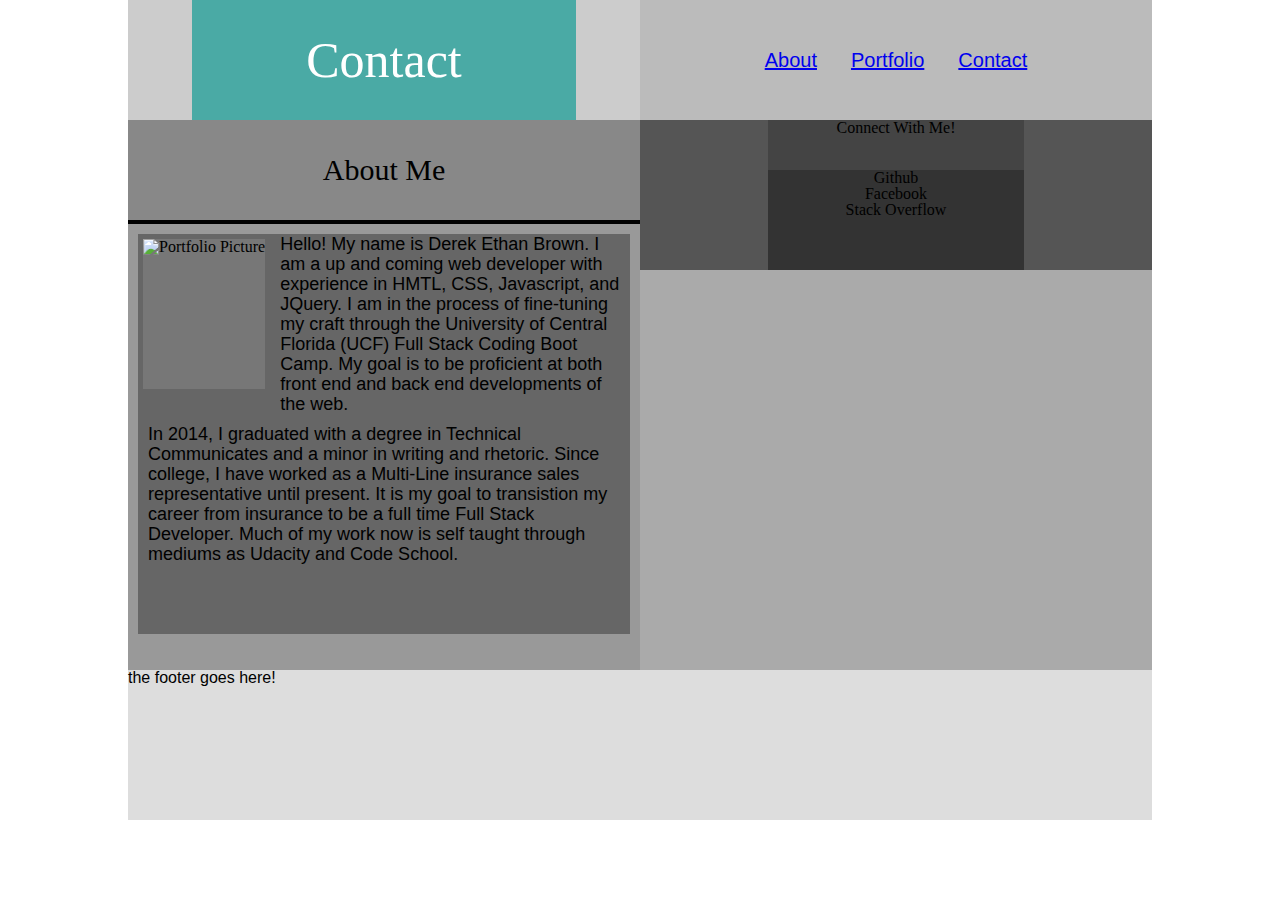
==== contact.html @ a9cfdea4 "Seventh commit" ====
<!DOCTYPE html>
<html lang="en-us">
<head>
    <meta charset="UTF-8">
    <title>Contact</title>
    <link rel="stylesheet" href="assets/css/reset.css">
    <link rel="stylesheet" href="assets/css/style.css">

</head>

<body>

<div class="container"> <!--opens container-->

    <div class="header clearfix"> <!-- opens header -->
        <div class="name">
            <h1>Contact</h1>
        </div>
        <div class="nav">
            <ul>
                <li><a href="index.html">About</a></li>
                <li><a href="portfolio.html">Portfolio</a></li>
                <li><a href="contact.html">Contact</a></li>
            </ul>
        </div>
    </div> <!-- closes header-->


    <div class="main clearfix"> <!--opens main-->

        <div class="main-content"> <!--opens main content-->
            <div class="content-title">
                <h2>About Me</h2>
            </div>
            <div class="image clearfix">
                <img src="assets/images/Portfolio Pic Smaller.jpg" alt="Portfolio Picture">
            </div>
                <div class="content">
                    <p>Hello! My name is Derek Ethan Brown. I am a up and coming web developer with experience in HMTL, CSS, Javascript, and JQuery. I am in the process of fine-tuning my craft through the University of Central Florida (UCF) Full Stack Coding Boot Camp. My goal is to be proficient at both front end and back end developments of the web.
                    </p>
                    <p>In 2014, I graduated with a degree in Technical Communicates and a minor in writing and rhetoric. Since college, I have worked as a Multi-Line insurance sales representative until present. It is my goal to transistion my career from insurance to be a full time Full Stack Developer. Much of my work now is self taught through mediums as Udacity and Code School.
                    </p>
                </div>
        </div>

        <div class="connect"> <!-- opens connect -->
            <div class="connect-title">
                <h3>Connect With Me!</h3>
            </div>
            <div class="links">
                <ul>
                    <li>Github</li>
                    <li>Facebook</li>
                    <li>Stack Overflow</li>
                </ul>
            </div>
        </div> <!-- closes connect -->

    </div> <!-- closes main content -->

    <div class="footer">
        <p>the footer goes here!</p>
    </div>


</div> <!--closes container -->
</body>
</html>
---- assets/css/style.css ----
body{
    width: 1024px;
    margin: 0 auto 0 auto;
}
h1, h2, h3, h4{
    font-family: Georgia, Times, 'Times New Roman', serif;
}
p, a{
    font-family:'Arial', 'Helvetica Neue', Helvetica, sans-serif;
}
.container{
    width: 100%;
}

/* Begin edit for header and included elements */
.header{
    width: 100%;
    height: 120px;
}
.name, .nav{
    text-align: center;
    width: 50%;
    float: left;
    height: 120px;
}
.nav ul{
    position: relative;
    top: 50%;
    transform: translateY(-50%);
}
.name h1{
    font-size: 50px;
    background-color: #4aaaa5;
    width: 75%;
    text-align: center;
    margin: 0 auto;
    color: #fff;
    padding: 35px 0;
}
.nav li{
    display: inline;
    list-style-type: none;
    margin: 0 15px;
    font-size: 20px;
}
/* End edit for Header */


/* Begin edit for Main and included elements*/
.main{
    width: 100%;
}
.main-content{
    float: left;
    width: 50%;
    height: 550px;
}
.content-title{
    height: 100px;
    border-bottom: 4px solid #000;
}
.content-title h2{
    font-size: 30px;
    text-align: center;
    position: relative;
    top: 50%;
    transform: translateY(-50%);
}
.image{
    float: left;
    margin: 15px;
    height: 150px;
}
.content{
    margin: 10px;
    height: 400px;
}
.content p{
    font-size: 18px;
    margin: 10px;
    line-height: 20px;
}

.connect{
    text-align: center;
    float: left;
    width: 50%;
    height: 150px;
}
.connect-title, .links{
    width: 50%;
    margin: 0 auto;
}
.connect-title{
    height: 50px;
}
.links{
    height: 100px;
}

/* End edit for Main */

/* Begin edit for Footer */

.footer{
    width: 100%;
    height: 150px;

}

/* End edit for Footer */


/* Clearfix class to resolve float issues */
.clearfix::after{
    content:"";
    display: block;
    clear: both;
}
/* end Clearfix */

/* temporary colors*/

.container{
    background-color: #ddd;
}
.header{
    background-color: #eee;
}
.name{
    background-color: #ccc;
}
.nav{
    background-color: #bbb;
}
.main{
    background-color: #aaa;
}
.main-content{
    background-color: #999;
}
.content-title{
    background-color: #888;
}
.image{
    background-color: #777;
}
.content{
    background-color: #666;
}
.connect{
    background-color: #555;
}
.connect-title{
    background-color: #444;
}
.links{
    background-color: #333;
}
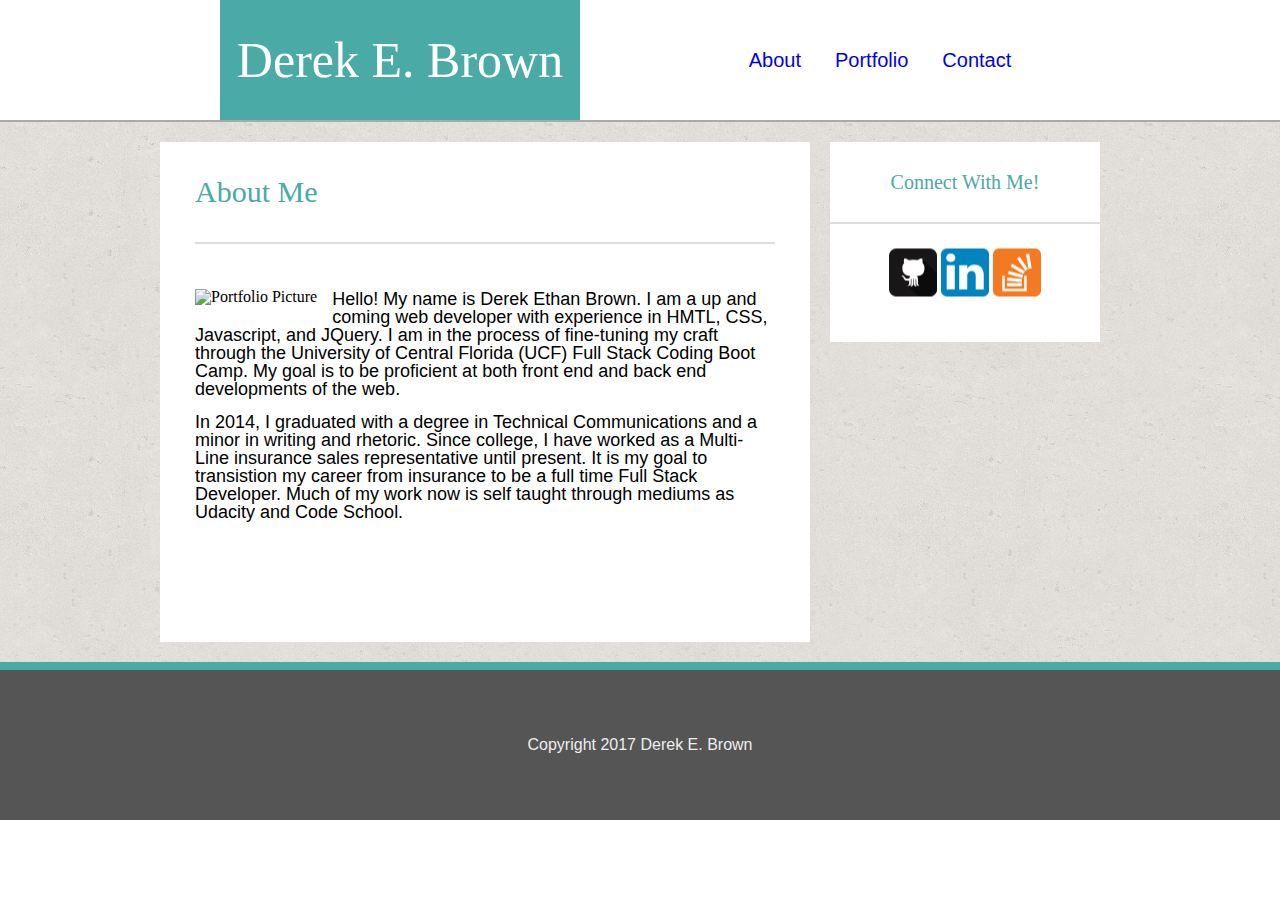
==== commit 4bcec9ee: "Tenth commit" ====
--- a/contact.html
+++ b/contact.html
@@ -12,9 +12,10 @@
 
 <div class="container"> <!--opens container-->
 
-    <div class="header clearfix"> <!-- opens header -->
+    <div class="header"> <!-- opens header -->
+        <div class="topbar">
         <div class="name">
-            <h1>Contact</h1>
+            <h1>Derek E. Brown</h1>
         </div>
         <div class="nav">
             <ul>
@@ -23,25 +24,29 @@
                 <li><a href="contact.html">Contact</a></li>
             </ul>
         </div>
+        </div>
     </div> <!-- closes header-->
-
-
+    <div class="main-box"> <!--opens main-box-->
     <div class="main clearfix"> <!--opens main-->
 
         <div class="main-content"> <!--opens main content-->
             <div class="content-title">
                 <h2>About Me</h2>
             </div>
-            <div class="image clearfix">
-                <img src="assets/images/Portfolio Pic Smaller.jpg" alt="Portfolio Picture">
-            </div>
-                <div class="content">
-                    <p>Hello! My name is Derek Ethan Brown. I am a up and coming web developer with experience in HMTL, CSS, Javascript, and JQuery. I am in the process of fine-tuning my craft through the University of Central Florida (UCF) Full Stack Coding Boot Camp. My goal is to be proficient at both front end and back end developments of the web.
-                    </p>
-                    <p>In 2014, I graduated with a degree in Technical Communicates and a minor in writing and rhetoric. Since college, I have worked as a Multi-Line insurance sales representative until present. It is my goal to transistion my career from insurance to be a full time Full Stack Developer. Much of my work now is self taught through mediums as Udacity and Code School.
-                    </p>
-                </div>
-        </div>
+                <div class="content"> <!--opens content-->
+                    <div class="image">
+                        <img src="assets/images/Portfolio Pic Smaller.jpg" alt="Portfolio Picture">
+                    </div>
+                        <div class="para1">
+                        <p>Hello! My name is Derek Ethan Brown. I am a up and coming web developer with experience in HMTL, CSS, Javascript, and JQuery. I am in the process of fine-tuning my craft through the University of Central Florida (UCF) Full Stack Coding Boot Camp. My goal is to be proficient at both front end and back end developments of the web.
+                        </p>
+                        </div>
+                        <div class="para2">
+                        <p>In 2014, I graduated with a degree in Technical Communications and a minor in writing and rhetoric. Since college, I have worked as a Multi-Line insurance sales representative until present. It is my goal to transistion my career from insurance to be a full time Full Stack Developer. Much of my work now is self taught through mediums as Udacity and Code School.
+                        </p>
+                        </div>
+                </div> <!--closes content-->
+        </div> <!--closes main-content-->
 
         <div class="connect"> <!-- opens connect -->
             <div class="connect-title">
@@ -49,17 +54,20 @@
             </div>
             <div class="links">
                 <ul>
-                    <li>Github</li>
-                    <li>Facebook</li>
-                    <li>Stack Overflow</li>
+                    <li><a href="https://github.com/derek-brown/">
+                        <img src="assets/images/Github.png" alt="Github logo"></a></li>
+                    <li><a href="www.linkedin.com/in/derek-ethan-brown">
+                        <img src="assets/images/LinkedIn.png" alt="LinkedIn logo"></a></li>
+                    <li><a href="https://stackoverflow.com/story/derek-brown">
+                        <img src="assets/images/Stack Overflow.png" alt="Stack Overflow Logo"></a></li>
                 </ul>
             </div>
         </div> <!-- closes connect -->
-
     </div> <!-- closes main content -->
+    </div>  <!-- closes main-box-->
 
     <div class="footer">
-        <p>the footer goes here!</p>
+        <p>Copyright 2017 Derek E. Brown</p>
     </div>
 
 
--- a/assets/css/style.css
+++ b/assets/css/style.css
@@ -1,6 +1,5 @@
 
 body{
-    width: 1024px;
     margin: 0 auto 0 auto;
 }
 h1, h2, h3, h4{
@@ -16,7 +15,13 @@
 /* Begin edit for header and included elements */
 .header{
     width: 100%;
+    margin: 0 auto;
     height: 120px;
+    border-bottom: 2px solid #aaa;
+}
+.topbar{
+    width: 960px;
+    margin: 0 auto;
 }
 .name, .nav{
     text-align: center;
@@ -44,60 +49,93 @@
     margin: 0 15px;
     font-size: 20px;
 }
+.nav a{
+    text-decoration: none;
+}
 /* End edit for Header */
 
 
 /* Begin edit for Main and included elements*/
+
+.main-box{
+    width: 100%;
+    background-image: url('../images/cork-wallet.png')
+}
 .main{
-    width: 100%;
+    width: 960px;
+    margin: 0px auto;
 }
 .main-content{
     float: left;
-    width: 50%;
-    height: 550px;
+    width: 650px;
+    height: 500px;
+    background-color: #fff;
+    margin: 20px 0;
 }
 .content-title{
     height: 100px;
-    border-bottom: 4px solid #000;
+    margin: 0 35px;
+    border-bottom: 2px solid #ddd;
 }
 .content-title h2{
     font-size: 30px;
-    text-align: center;
+    color: #4aaaa5;
     position: relative;
     top: 50%;
     transform: translateY(-50%);
 }
 .image{
+    position: relative;
     float: left;
     margin: 15px;
-    height: 150px;
 }
 .content{
-    margin: 10px;
-    height: 400px;
+    margin: 30px 20px 0px 20px;
+    height: 335px;
 }
 .content p{
     font-size: 18px;
-    margin: 10px;
-    line-height: 20px;
+    margin: 15px;
+}
+.para1{
+    padding-top: 1px;
+}
+.para2{
 }
 
 .connect{
     text-align: center;
     float: left;
-    width: 50%;
-    height: 150px;
+    width: 270px;
+    height: 200px;
+    margin: 20px 0 0 20px;
+    background-color: #fff;
 }
 .connect-title, .links{
-    width: 50%;
-    margin: 0 auto;
+    width: 100%;
 }
 .connect-title{
-    height: 50px;
+    height: 80px;
+    border-bottom: 2px solid #ddd;
+}
+.connect-title h3{
+    font-size: 20px;
+    position: relative;
+    top: 50%;
+    transform: translateY(-50%);
+    color: #4aaaa5;
 }
 .links{
     height: 100px;
 }
+.links ul{
+    position: relative;
+    top: 50%;
+    transform: translateY(-50%);
+}
+.links li{
+    display: inline;
+}
 
 /* End edit for Main */
 
@@ -106,7 +144,15 @@
 .footer{
     width: 100%;
     height: 150px;
-
+    border-top: 8px solid #4aaaa5;
+    background-color: #555;
+}
+.footer p{
+    text-align: center;
+    position: relative;
+    top: 50%;
+    transform: translateY(-50%);
+    color: #eee;
 }
 
 /* End edit for Footer */
@@ -122,6 +168,7 @@
 
 /* temporary colors*/
 
+/*
 .container{
     background-color: #ddd;
 }
@@ -145,9 +192,6 @@
 }
 .image{
     background-color: #777;
-}
-.content{
-    background-color: #666;
 }
 .connect{
     background-color: #555;
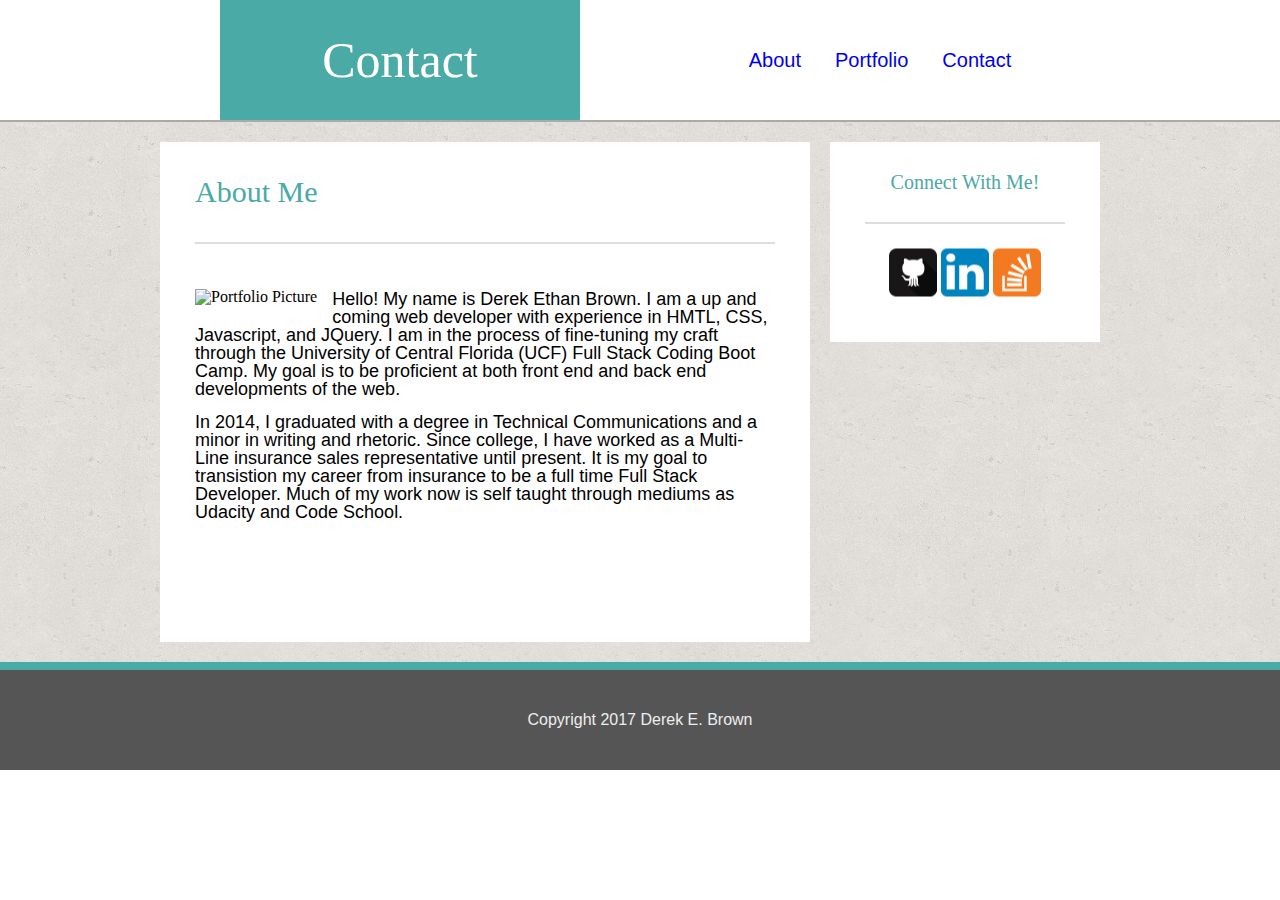
==== commit 5395c7f4: "Eleventh commit" ====
--- a/contact.html
+++ b/contact.html
@@ -15,7 +15,7 @@
     <div class="header"> <!-- opens header -->
         <div class="topbar">
         <div class="name">
-            <h1>Derek E. Brown</h1>
+            <h1>Contact</h1>
         </div>
         <div class="nav">
             <ul>
--- a/assets/css/style.css
+++ b/assets/css/style.css
@@ -1,4 +1,3 @@
-
 body{
     margin: 0 auto 0 auto;
 }
@@ -100,8 +99,6 @@
 .para1{
     padding-top: 1px;
 }
-.para2{
-}
 
 .connect{
     text-align: center;
@@ -111,11 +108,9 @@
     margin: 20px 0 0 20px;
     background-color: #fff;
 }
-.connect-title, .links{
-    width: 100%;
-}
 .connect-title{
     height: 80px;
+    margin: 0 35px;
     border-bottom: 2px solid #ddd;
 }
 .connect-title h3{
@@ -143,7 +138,7 @@
 
 .footer{
     width: 100%;
-    height: 150px;
+    height: 100px;
     border-top: 8px solid #4aaaa5;
     background-color: #555;
 }
@@ -201,4 +196,4 @@
 }
 .links{
     background-color: #333;
-}+} */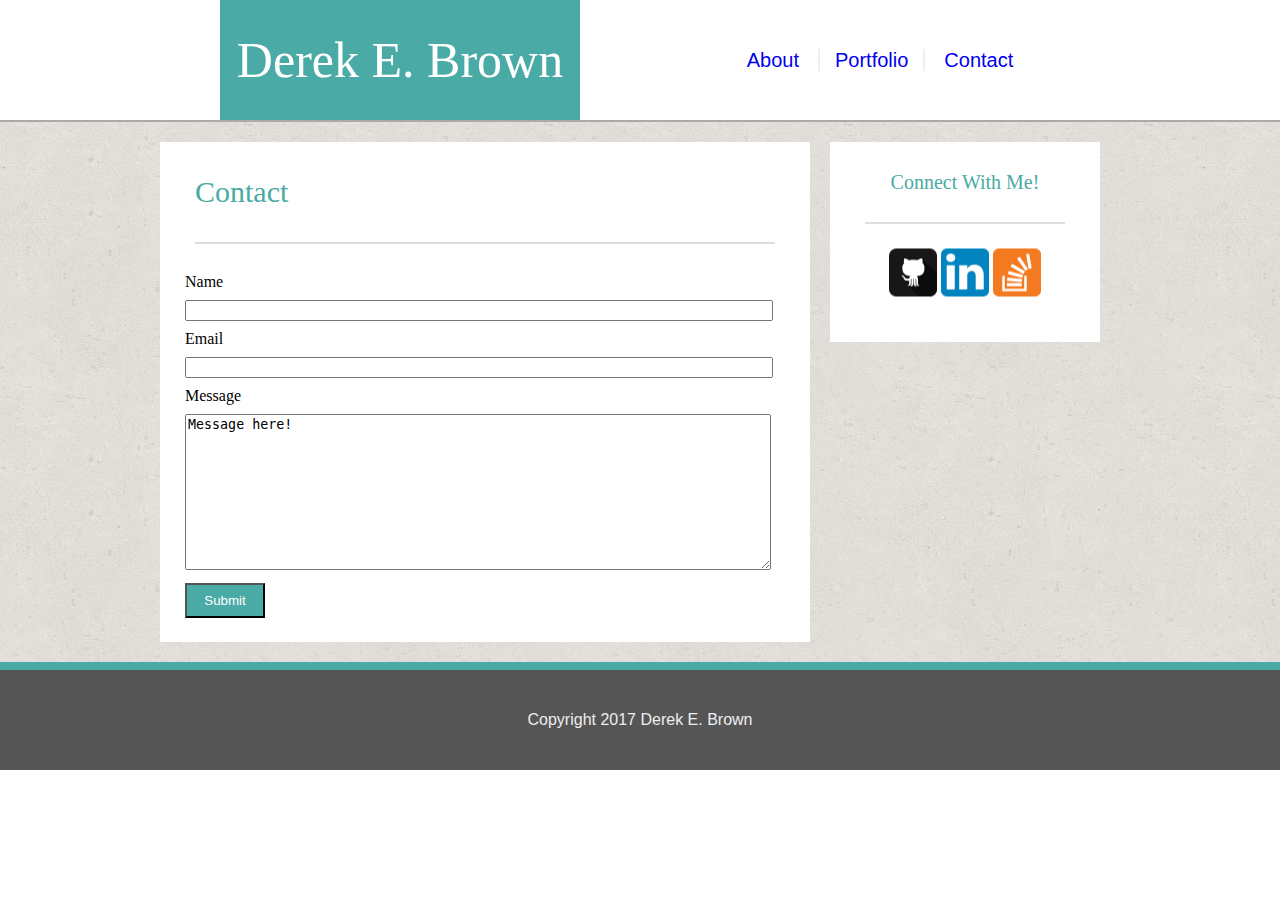
==== commit 1aa54cdb: "Thirteen commit" ====
--- a/contact.html
+++ b/contact.html
@@ -15,12 +15,12 @@
     <div class="header"> <!-- opens header -->
         <div class="topbar">
         <div class="name">
-            <h1>Contact</h1>
+            <h1>Derek E. Brown</h1>
         </div>
         <div class="nav">
             <ul>
                 <li><a href="index.html">About</a></li>
-                <li><a href="portfolio.html">Portfolio</a></li>
+                <li id="portfolio"><a href="portfolio.html">Portfolio</a></li>
                 <li><a href="contact.html">Contact</a></li>
             </ul>
         </div>
@@ -31,20 +31,18 @@
 
         <div class="main-content"> <!--opens main content-->
             <div class="content-title">
-                <h2>About Me</h2>
+                <h2>Contact</h2>
             </div>
                 <div class="content"> <!--opens content-->
-                    <div class="image">
-                        <img src="assets/images/Portfolio Pic Smaller.jpg" alt="Portfolio Picture">
-                    </div>
-                        <div class="para1">
-                        <p>Hello! My name is Derek Ethan Brown. I am a up and coming web developer with experience in HMTL, CSS, Javascript, and JQuery. I am in the process of fine-tuning my craft through the University of Central Florida (UCF) Full Stack Coding Boot Camp. My goal is to be proficient at both front end and back end developments of the web.
-                        </p>
-                        </div>
-                        <div class="para2">
-                        <p>In 2014, I graduated with a degree in Technical Communications and a minor in writing and rhetoric. Since college, I have worked as a Multi-Line insurance sales representative until present. It is my goal to transistion my career from insurance to be a full time Full Stack Developer. Much of my work now is self taught through mediums as Udacity and Code School.
-                        </p>
-                        </div>
+                    <div class="form"> <!--opens form-->
+                        <h3>Name</h3>
+                        <input id="name" type="text" name="name"><br>
+                        <h3>Email</h3>
+                        <input id="email" type="text" name="email"><br>
+                        <h3>Message</h3>
+                        <textarea name="textarea" rows="10" cols="50">Message here!</textarea><br>
+                        <input id="submit" type="submit" value="Submit"><br>
+                    </div> <!--closes form-->
                 </div> <!--closes content-->
         </div> <!--closes main-content-->
 
--- a/assets/css/style.css
+++ b/assets/css/style.css
@@ -45,11 +45,15 @@
 .nav li{
     display: inline;
     list-style-type: none;
-    margin: 0 15px;
+    padding: 0 15px;
     font-size: 20px;
 }
 .nav a{
     text-decoration: none;
+}
+#portfolio{
+    border-right: 2px solid #eee;
+    border-left:  2px solid #eee;
 }
 /* End edit for Header */
 
@@ -71,6 +75,13 @@
     background-color: #fff;
     margin: 20px 0;
 }
+.main-content-portfolio{
+    float: left;
+    width: 650px;
+    height: 750px;
+    background-color: #fff;
+    margin: 20px 0;
+}
 .content-title{
     height: 100px;
     margin: 0 35px;
@@ -83,15 +94,33 @@
     top: 50%;
     transform: translateY(-50%);
 }
-.image{
-    position: relative;
-    float: left;
-    margin: 15px;
+.image, .image3{
+    float: left;
+    margin: 15px;
+}
+.image2, .image4{
+    float: right;
+    margin: 15px;
+}
+.image5{
+    margin: 15px;
+}
+.image-portfolio{
+    margin: 15px;
+    width: 210px;
+    height: 158px;
+    color: white;
+    background-color: #4aaaa5;
+    background-image: url('../images/Portfolio Pic Smaller.jpg');
 }
 .content{
     margin: 30px 20px 0px 20px;
     height: 335px;
 }
+.content-portfolio{
+    margin: 30px 20px 0px 20px;
+    height: 600px;
+}
 .content p{
     font-size: 18px;
     margin: 15px;
@@ -99,7 +128,6 @@
 .para1{
     padding-top: 1px;
 }
-
 .connect{
     text-align: center;
     float: left;
@@ -152,6 +180,26 @@
 
 /* End edit for Footer */
 
+/* Begin edit for Conact Page */
+
+#name, #email{
+    margin: 5px;
+    width: 95%;
+}
+textarea{
+    margin: 5px;
+    width: 95%;
+}
+.form h3{
+    margin: 5px;
+}
+#submit{
+    margin: 5px;
+    padding: 8px;
+    width: 80px;
+    background-color: #4aaaa5;
+    color: white;
+}
 
 /* Clearfix class to resolve float issues */
 .clearfix::after{
